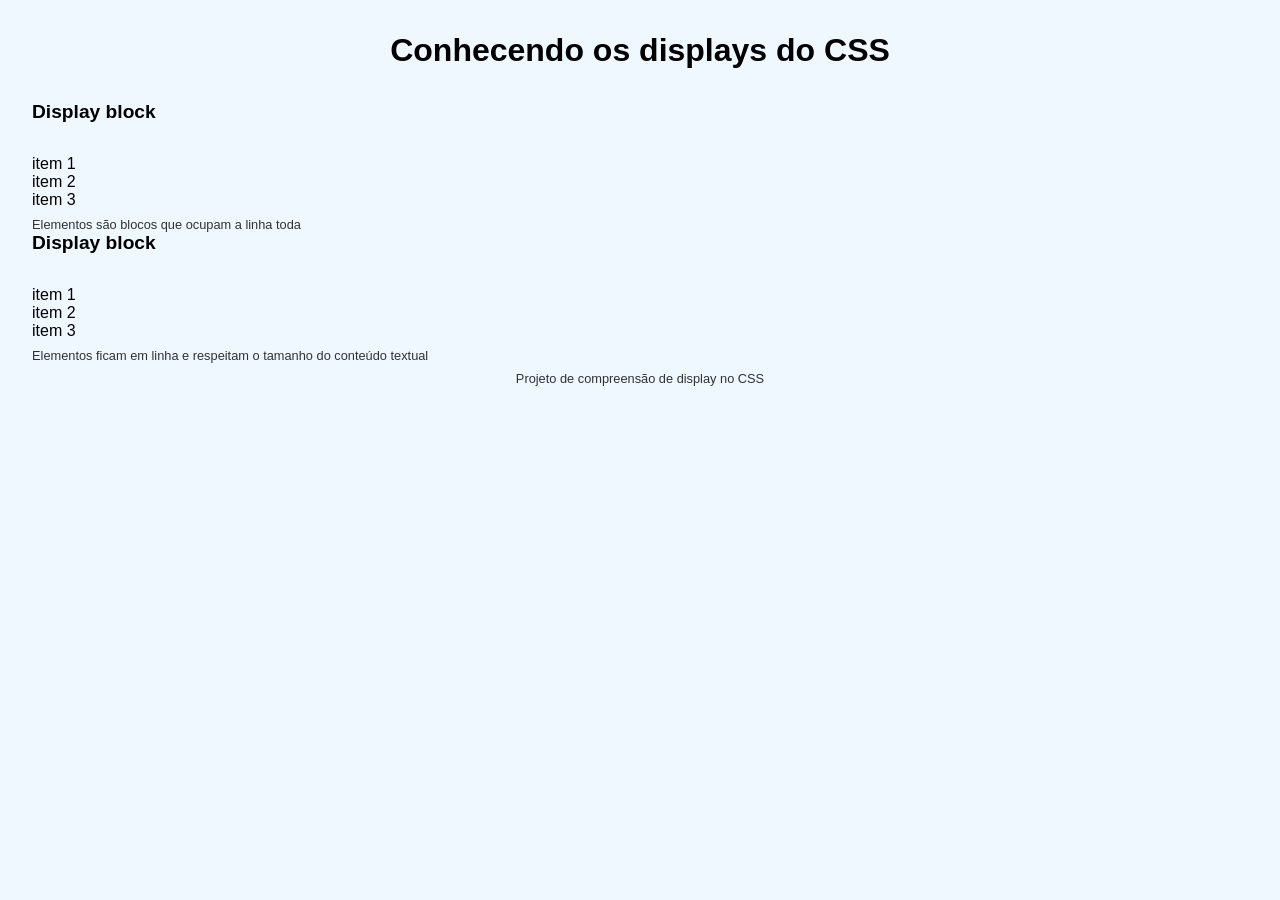
==== Coding/Aula 6/index.html @ 20df7ec9 "aulas" ====
<!DOCTYPE html>
<html>
     <head>
        <meta charset="UTF-8">
        <meta name="Viewport" content="windt=device-width initial-scale=1.0">
        <link rel="stylesheet" href="./styles/global.css">
        <link rel="icon" href="./images/block.png" type="image/x-icon">
        <title>Conehcendo os Displays</title>
     </head>
     <body>
     <header>
        <h1>Conhecendo os displays do CSS</h1>
     </header>
     <main>
        <section>
            <h2>Display block</h2>
            <div class="container-block">
                <div class="item">item 1</div>
                <div class="item">item 2</div>
                <div class="item">item 3</div>
            </div>
            <p>Elementos são blocos que ocupam a linha toda</p>
        </section>

        <section>
            <h2>Display block</h2>
            <div class="container-incline">
                <div class="item">item 1</div>
                <div class="item">item 2</div>
                <div class="item">item 3</div>
            </div>
            <p>Elementos ficam em linha e respeitam o tamanho do conteúdo textual</p>
        </section>

     </main>
     <footer>
        <p>Projeto de compreensão de display no CSS</p>
     </footer>
     </body>

</html>
---- Coding/Aula 6/styles/global.css ----
* {
    margin: 0;
    padding: 0;
	box-sizing: border-box;
}

body {
    font-size: 16px;
    font-family: Arial, Sans-serif;
    padding: 2rem;
    background-color: aliceblue;
    color: black;
}

h1 {
    text-align: center;
    margin-bottom: 2rem;
}

h2 {
    font-size: 1.2rem;
    margin-bottom: 2rem;
}

p {
    opacity: 0.8;
    font-size: 0.8rem;
    margin-top: 0.5rem;

}

select {
    background-color: aliceblue;
    padding: 1rem;
    margin-bottom: 1.5rem;
    border-radius: 0.5rem;
    border: none;
}

footer {
    text-align: center;
}

.container-bloc .item {
    display: block;
    height: 1.5rem;
    margin: 0,5rem;
    width: 100px;

}
.container-incline-block .item{
    display: inline-block;
    padding: 5rem;
    width: 5rem;
}
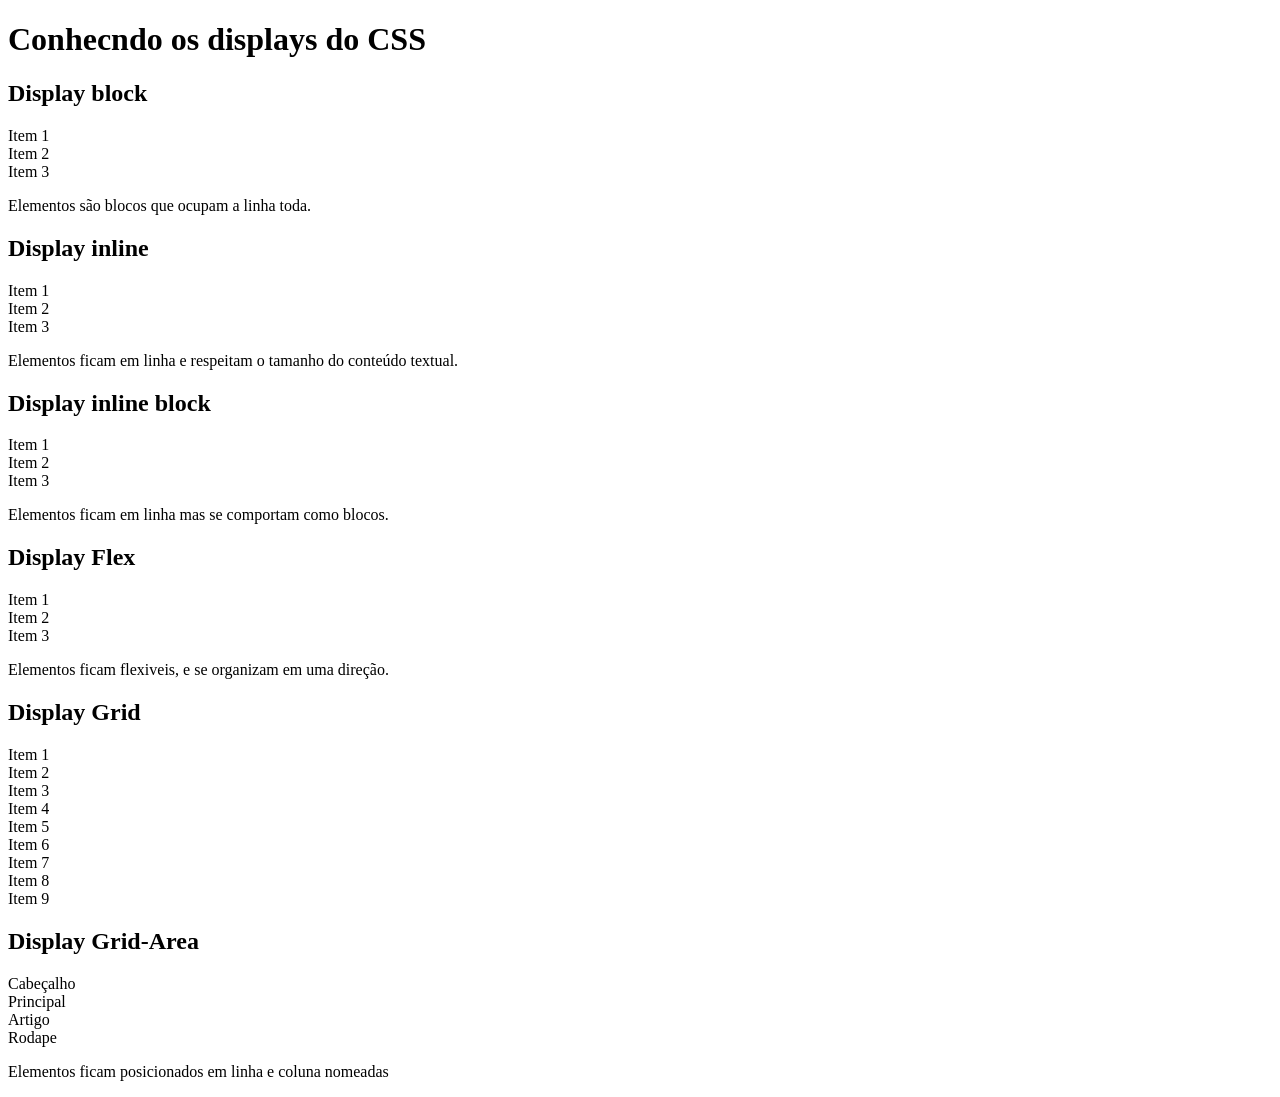
==== commit 98c3b126: "Aula 7" ====
--- a/Coding/Aula 6/index.html
+++ b/Coding/Aula 6/index.html
@@ -1,43 +1,85 @@
 <!DOCTYPE html>
 <html>
-     <head>
-        <meta charset="UTF-8">
-        <meta name="Viewport" content="windt=device-width initial-scale=1.0">
-        <link rel="stylesheet" href="./styles/global.css">
-        <link rel="icon" href="./images/block.png" type="image/x-icon">
-        <title>Conehcendo os Displays</title>
-     </head>
-     <body>
-     <header>
-        <h1>Conhecendo os displays do CSS</h1>
-     </header>
-     <main>
-        <section>
-            <h2>Display block</h2>
-            <div class="container-block">
-                <div class="item">item 1</div>
-                <div class="item">item 2</div>
-                <div class="item">item 3</div>
-            </div>
-            <p>Elementos são blocos que ocupam a linha toda</p>
-        </section>
+    <head>
+        <meta cahrset="UTF-8">
+        <meta name="viewport" content="width=device-width initial-scale=1.0">
+        <link rel="stylesheet" href="./style/style.css">
+        <link rel="icon" href="./images/house.png" type="image/x-icon">
+        <title> Conhecendo os displays.</title>
+    </head>
+    <body>
+        <header>
+            <h1>Conhecndo os displays do CSS</h1>
+        </header>
+        <main>
+            <section>
+                <h2>Display block</h2>
+                <div class="container-block">
+                    <div class="item">Item 1</div>
+                    <div class="item">Item 2</div>
+                    <div class="item">Item 3</div>
+                </div>
+                <p>Elementos são blocos que ocupam a linha toda.</p>
+            </section>
 
-        <section>
-            <h2>Display block</h2>
-            <div class="container-incline">
-                <div class="item">item 1</div>
-                <div class="item">item 2</div>
-                <div class="item">item 3</div>
-            </div>
-            <p>Elementos ficam em linha e respeitam o tamanho do conteúdo textual</p>
-        </section>
+            <section>
+                <h2>Display inline</h2>
+                <div class="container-inline">
+                    <div class="item">Item 1</div>
+                    <div class="item">Item 2</div>
+                    <div class="item">Item 3</div>
+                </div>
+                <p>Elementos ficam em linha e respeitam o tamanho do conteúdo textual.</p>
+            </section>
 
-     </main>
-     <footer>
-        <p>Projeto de compreensão de display no CSS</p>
-     </footer>
-     </body>
+            <section>
+                <h2>Display inline block</h2>
+                <div class="container-inline-block">
+                    <div class="item">Item 1</div>
+                    <div class="item">Item 2</div>
+                    <div class="item">Item 3</div>
+                </div>
+                <p>Elementos ficam em linha mas se comportam como blocos.</p>
+            </section>
 
-</html>
+            <section>
+                <h2>Display Flex</h2>
+                <div class="container-flex">
+                    <div class="item">Item 1</div>
+                    <div id="item-2" class="item">Item 2</div>
+                    <div id="item-3" class="item">Item 3</div>
+                    <!-- <div class="item">Item 4</div>
+                    <div class="item">Item 5</div>
+                    <div class="item">Item 6</div> -->
+                </div>
+                <p>Elementos ficam flexiveis, e se organizam em uma direção.</p>
+            </section>
 
+            <section>
+                <h2>Display Grid</h2>
+                <div class="container-grid">
+                    <div class="item">Item 1</div>
+                    <div class="item">Item 2</div>
+                    <div class="item">Item 3</div>
+                    <div class="item">Item 4</div>
+                    <div class="item">Item 5</div>
+                    <div class="item">Item 6</div>
+                    <div class="item">Item 7</div>
+                    <div class="item">Item 8</div>
+                    <div class="item">Item 9</div>
+                </div>
+            </section>
 
+            <section>
+                <h2>Display Grid-Area</h2>
+                <div class="container-grid-area">
+                    <div class="item item-cabecalho">Cabeçalho</div>
+                    <div class="item item-principal">Principal</div>
+                    <div class="item item-artigo">Artigo</div>
+                    <div class="item item-rodape">Rodape</div>
+                </div>
+                <p>Elementos ficam posicionados em linha e coluna nomeadas</p>
+            </section>
+        </main>
+    </body>
+</html>
